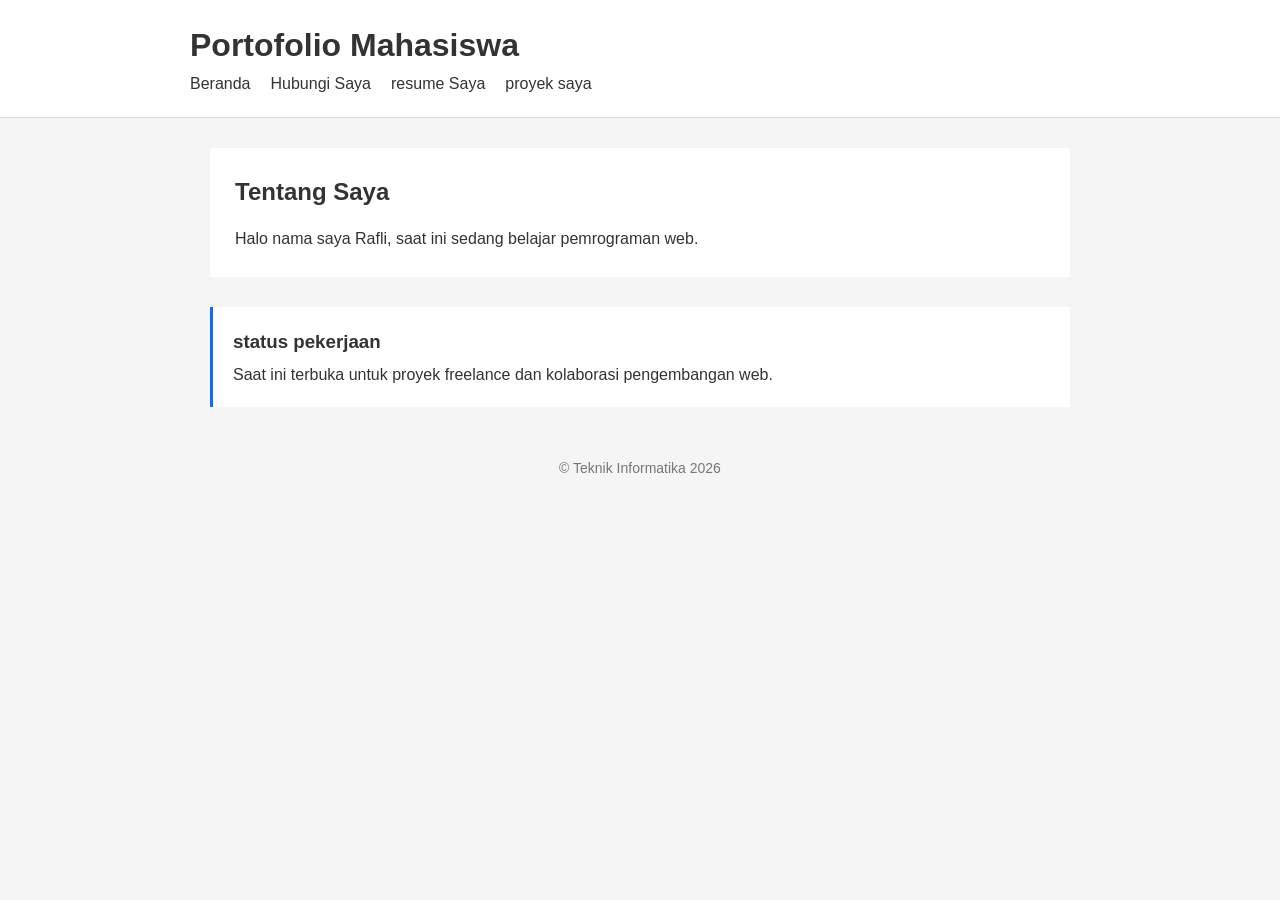
==== Pertemuan 3/index.html @ 4605500b "Menyelesaikan modul 3 styling dan layout modern css" ====
<!DOCTYPE html>
<html lang="id">
<head>
    <meta charset="UTF-8">
    <meta name="viewport" content="width=device-width, initialscale=1.0">
    <title>Modul 2 - Web Portofolio Mahasiswa</title>
    <link rel="stylesheet" href="style.css">
</head>
<body>
    <header>
        <h1>Portofolio Mahasiswa</h1>
        <nav>
            <ul>
                <li><a href="index.html">Beranda</a></li>
                <li><a href="kontak.html">Hubungi Saya</a></li>
                <li><a href="resume.html">resume Saya</a></li>
                <li><a href="proyek.html">proyek saya</a></li>
            </ul>
        </nav>
    </header>

    <hr />

    <main>
        <section>
            <h2>Tentang Saya</h2>
            <p>Halo nama saya Rafli, saat ini sedang belajar pemrograman web.
            </p>
        </section>
        
        <hr>
        
    <aside>
        <h3>status pekerjaan</h3>
        <p>Saat ini terbuka untuk proyek freelance dan kolaborasi pengembangan web.</p>
    </aside>

    <hr>

    <footer>
        <center>&copy; Teknik Informatika 2026</center>
    </footer>
</body>
</html>
---- Pertemuan 3/style.css ----
/* Reset */
* {
    margin: 0;
    padding: 0;
    box-sizing: border-box;
}

/* Body */
body {
    font-family: Arial, sans-serif;
    background-color: #f5f5f5;
    color: #333;
    line-height: 1.6;
}

/* Header */
body > header {
    background-color: white;
    padding: 20px;
    border-bottom: 1px solid #ddd;
}

body > header h1 {
    max-width: 900px;
    margin: auto;
}

/* Navigation */
nav {
    max-width: 900px;
    margin: auto;
}

nav ul {
    display: flex;
    gap: 20px;
    list-style: none;
}

nav a {
    color: #333;
    text-decoration: none;
}

nav a:hover {
    color: #0d6efd;
}

/* Main */
main {
    max-width: 900px;
    margin: 30px auto;
    padding: 0 20px;
}

/* Section */
section {
    background-color: white;
    padding: 25px;
}

/* Gambar */
main img {
    display: block;
    max-width: 100%;
    height: auto;
    margin: 0;
}

/* Judul */
h2 {
    margin-bottom: 15px;
}

h3 {
    margin-bottom: 5px;
}

/* Project */
#project {
    margin-top: 30px;
}

article {
    padding: 15px 0;
    border-bottom: 1px solid #ddd;
}

article:last-child {
    border-bottom: none;
}

/* Form */
form {
    margin-top: 20px;
}

form p {
    margin-bottom: 15px;
}

label {
    display: inline-block;
    margin-bottom: 5px;
}

input[type="text"],
input[type="email"],
select,
textarea {
    width: 100%;
    padding: 9px;
    border: 1px solid #ccc;
    font-family: Arial, sans-serif;
}

textarea {
    resize: vertical;
}

/* Button */
button {
    padding: 9px 15px;
    border: none;
    background-color: #333;
    color: white;
    cursor: pointer;
}

button[type="reset"] {
    background-color: #888;
}

button:hover {
    opacity: 0.8;
}

/* Aside */
aside {
    max-width: 900px;
    margin: 30px auto;
    padding: 20px;
    background-color: white;
    border-left: 3px solid #0d6efd;
}

/* Footer */
footer {
    padding: 20px;
    text-align: center;
    color: #777;
    font-size: 14px;
}

/* Garis Horizontal */
hr {
    display: none;
}

/* Tampilan HP (Responsive) */
@media (max-width: 700px) {
    nav ul {
        flex-direction: column;
        gap: 8px;
    }

    main {
        margin-top: 20px;
    }

    main img {
        margin: 0 auto;
    }

    section {
        padding: 20px;
    }
}
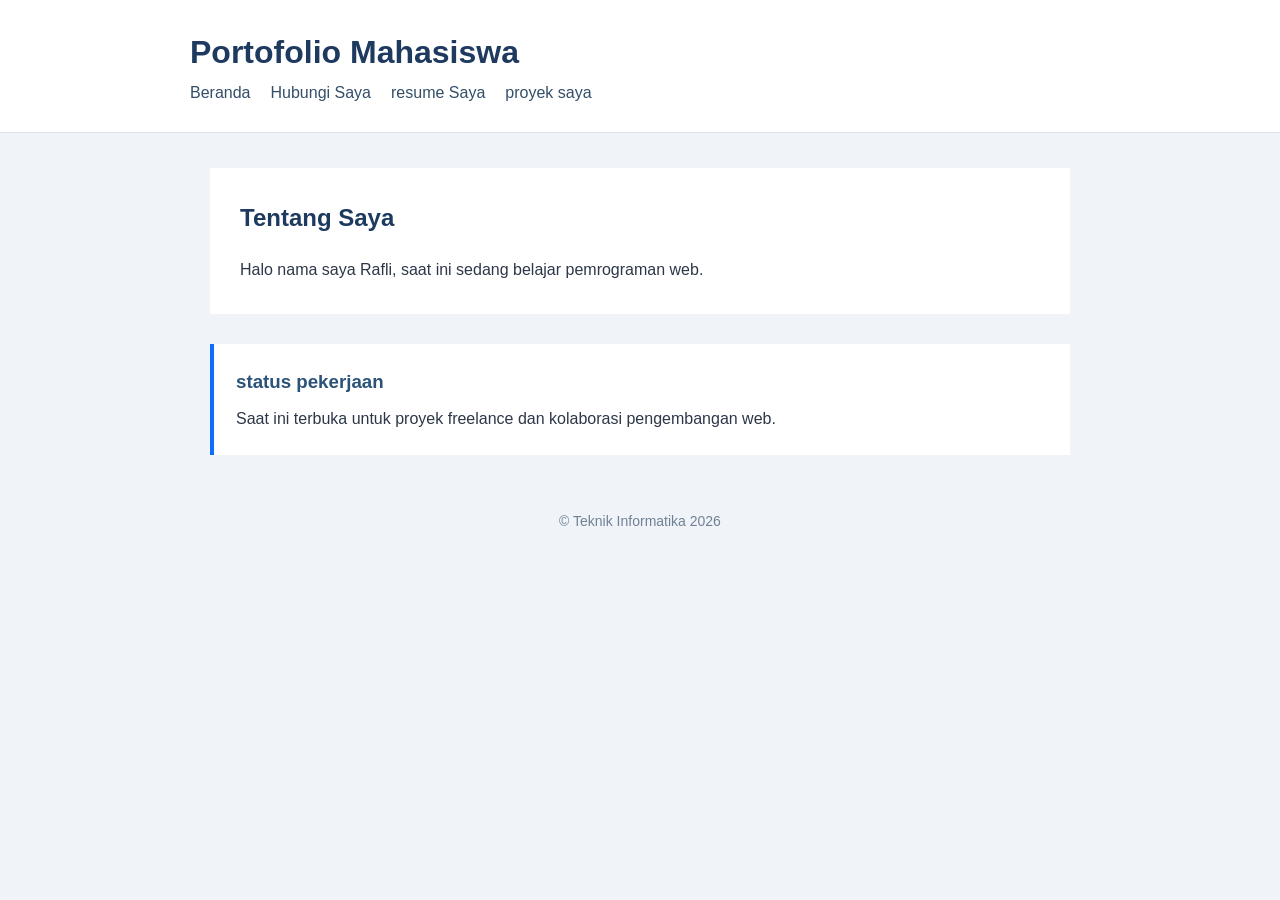
==== commit 06f77122: "Menyelesaikan modul 3 styling dan layout modern css" ====
--- a/Pertemuan 3/index.html
+++ b/Pertemuan 3/index.html
@@ -4,7 +4,7 @@
     <meta charset="UTF-8">
     <meta name="viewport" content="width=device-width, initialscale=1.0">
     <title>Modul 2 - Web Portofolio Mahasiswa</title>
-    <link rel="stylesheet" href="style.css">
+    <link rel="stylesheet" href="index.css">
 </head>
 <body>
     <header>
--- a/Pertemuan 3/index.css
+++ b/Pertemuan 3/index.css
@@ -0,0 +1,179 @@
+/* Reset */
+* {
+    margin: 0;
+    padding: 0;
+    box-sizing: border-box;
+}
+
+body {
+    font-family: Arial, sans-serif;
+    background-color: #f0f4f8;
+    color: #2d3748;
+    line-height: 1.7;
+}
+
+/* Header */
+body > header {
+    background-color: #ffffff;
+    padding: 25px 20px;
+    border-bottom: 1px solid #dce3ec;
+}
+
+body > header h1 {
+    max-width: 900px;
+    margin: auto;
+    color: #1e3a5f;
+}
+
+/* Navigation */
+nav {
+    max-width: 900px;
+    margin: auto;
+}
+
+nav ul {
+    display: flex;
+    gap: 20px;
+    list-style: none;
+}
+
+nav a {
+    color: #334e68;
+    text-decoration: none;
+}
+
+nav a:hover {
+    color: #0d6efd;
+}
+
+/* Main */
+main {
+    max-width: 900px;
+    margin: 35px auto;
+    padding: 0 20px;
+}
+
+section {
+    background-color: #ffffff;
+    padding: 30px;
+}
+
+/* Gambar */
+main img {
+    display: block;
+    max-width: 100%;
+    height: auto;
+    margin: 0;
+}
+
+/* Judul */
+h2 {
+    margin-bottom: 18px;
+    color: #1e3a5f;
+}
+
+h3 {
+    margin-bottom: 8px;
+    color: #2b5278;
+}
+
+/* Project */
+#project {
+    margin-top: 30px;
+}
+
+article {
+    padding: 20px 0;
+    border-bottom: 1px solid #e2e8f0;
+}
+
+article:last-child {
+    border-bottom: none;
+}
+
+/* Form */
+form {
+    margin-top: 25px;
+}
+
+form p {
+    margin-bottom: 18px;
+}
+
+label {
+    display: inline-block;
+    margin-bottom: 7px;
+}
+
+input[type="text"],
+input[type="email"],
+select,
+textarea {
+    width: 100%;
+    padding: 11px;
+    border: 1px solid #cbd5e0;
+    font-family: Arial, sans-serif;
+}
+
+textarea {
+    resize: vertical;
+}
+
+/* Button */
+button {
+    padding: 11px 18px;
+    border: none;
+    background-color: #0d6efd;
+    color: white;
+    cursor: pointer;
+}
+
+button[type="reset"] {
+    background-color: #718096;
+}
+
+button:hover {
+    opacity: 0.85;
+}
+
+/* Aside */
+aside {
+    max-width: 900px;
+    margin: 30px auto;
+    padding: 22px;
+    background-color: #ffffff;
+    border-left: 4px solid #0d6efd;
+}
+
+/* Footer */
+footer {
+    padding: 25px;
+    text-align: center;
+    color: #718096;
+    font-size: 14px;
+}
+
+/* Garis Horizontal */
+hr {
+    display: none;
+}
+
+/* Tampilan HP */
+@media (max-width: 700px) {
+    nav ul {
+        flex-direction: column;
+        gap: 8px;
+    }
+
+    main {
+        margin-top: 20px;
+    }
+
+    main img {
+        margin: 0 auto;
+    }
+
+    section {
+        padding: 20px;
+    }
+}
